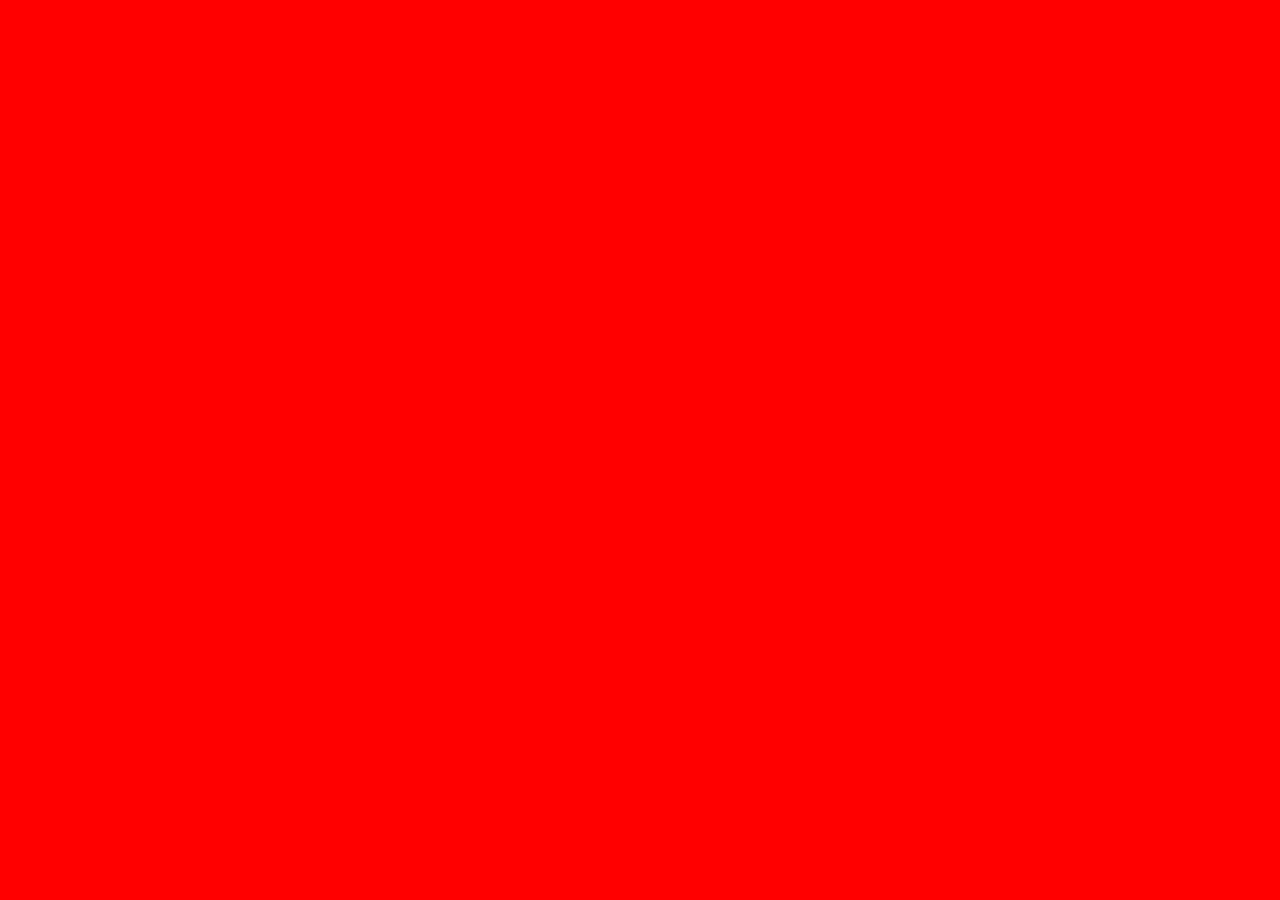
==== index.html @ 29b5d0f0 "first commit" ====
<!DOCTYPE html>
<html>

  <head>
    <title>JavaScript Practice</title>
    <link rel="stylesheet" href="./css/style.css">
  </head>

  <body>

    <script src="./js/main.js"></script>
  </body>

</html>
---- css/style.css ----
body {
  background-color: red;
}
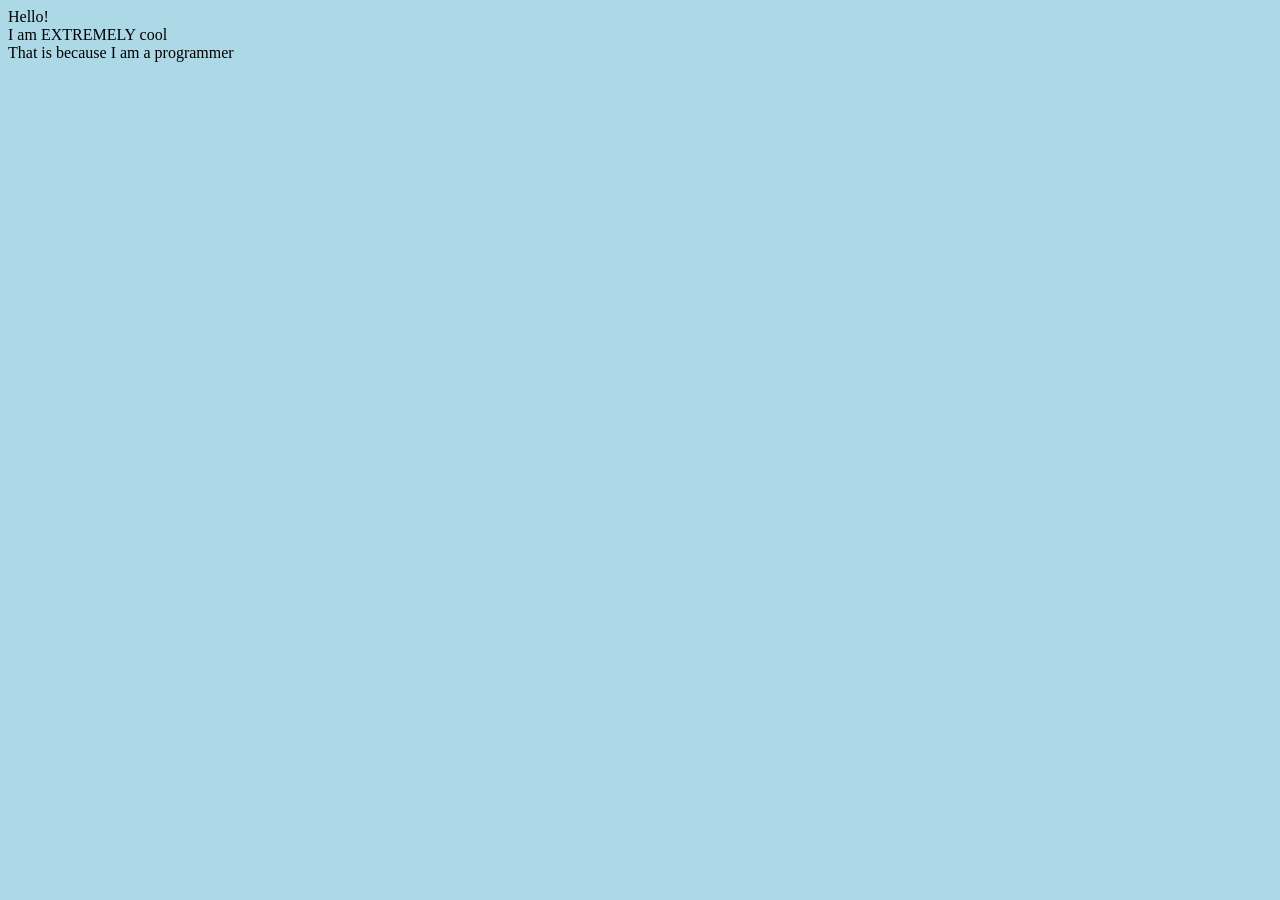
==== commit ddbefeb9: "added getElementByClassName" ====
--- a/index.html
+++ b/index.html
@@ -7,6 +7,15 @@
   </head>
 
   <body>
+    <div class="cool-message">
+      Hello!
+    </div>
+    <div class="cool-message">
+      I am EXTREMELY cool
+    </div>
+    <div id="occupation">
+      That is because I am a programmer
+    </div>
 
     <script src="./js/main.js"></script>
   </body>
--- a/css/style.css
+++ b/css/style.css
@@ -1,3 +1,3 @@
 body {
-  background-color: red;
+  background-color: lightblue;
 }
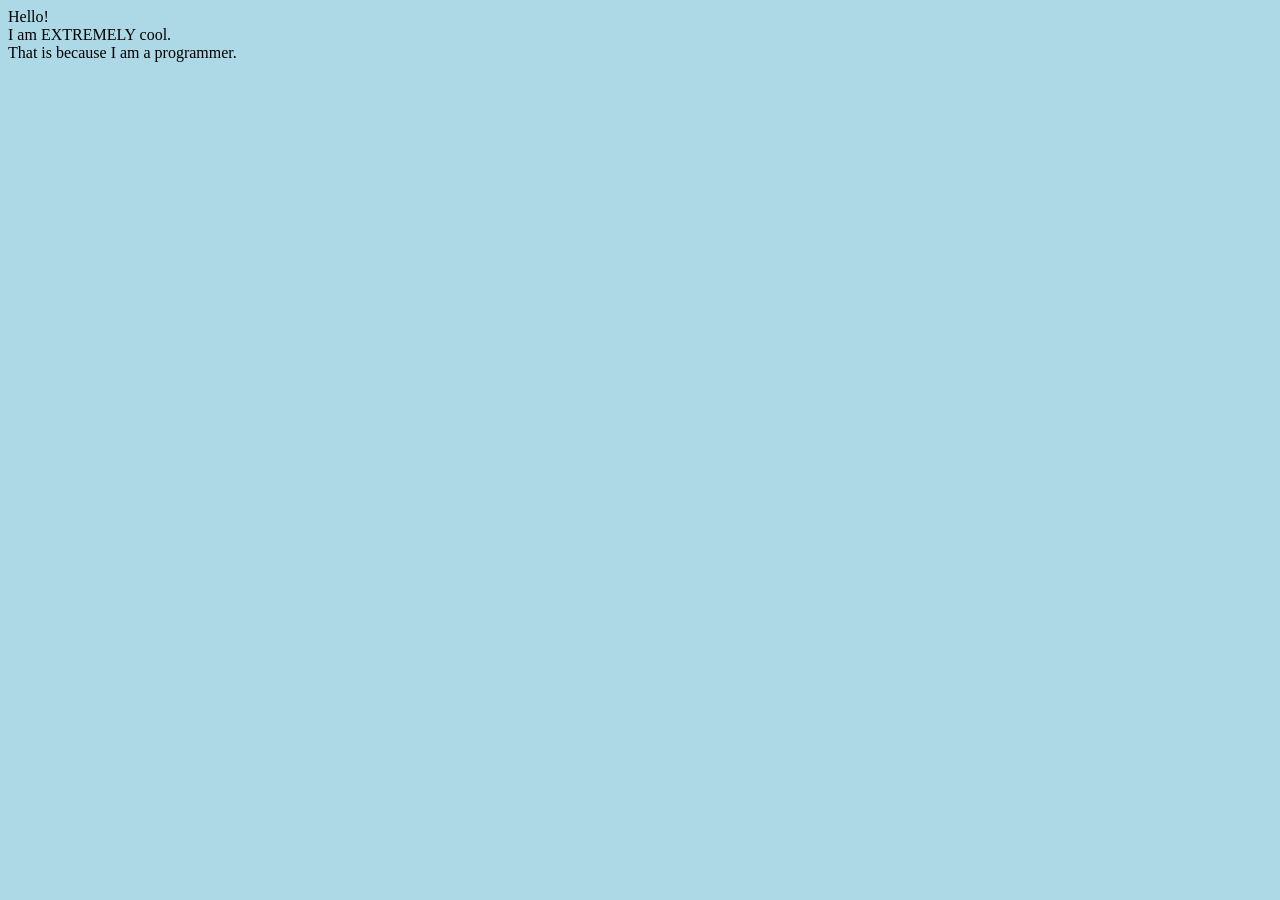
==== commit b664353a: "mass updating HTML with append" ====
--- a/index.html
+++ b/index.html
@@ -7,14 +7,8 @@
   </head>
 
   <body>
-    <div class="cool-message">
-      Hello!
-    </div>
-    <div class="cool-message">
-      I am EXTREMELY cool
-    </div>
-    <div id="occupation">
-      That is because I am a programmer
+    <div id="container">
+
     </div>
 
     <script src="./js/main.js"></script>
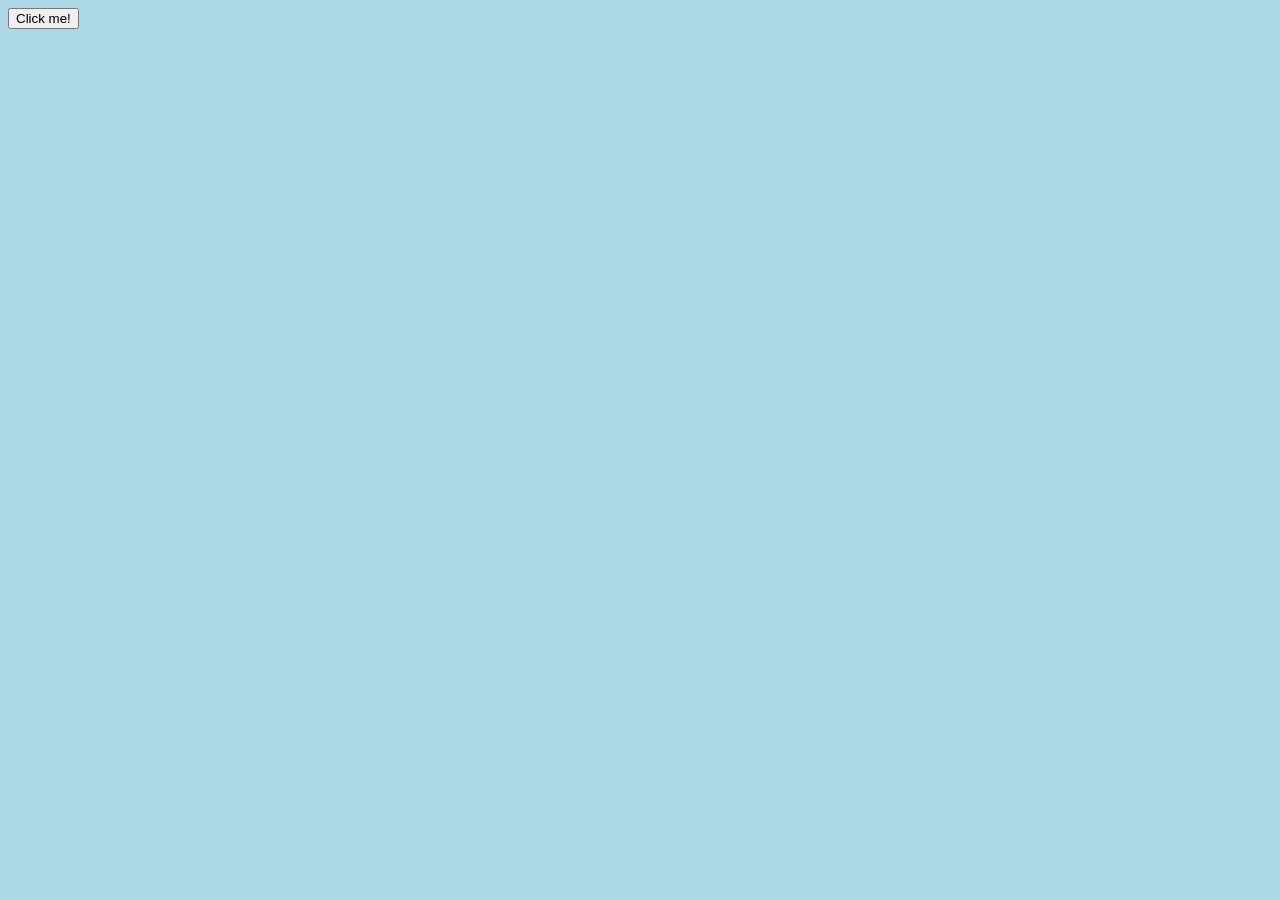
==== commit 3ceebe03: "added button and event listener" ====
--- a/index.html
+++ b/index.html
@@ -3,15 +3,18 @@
 
   <head>
     <title>JavaScript Practice</title>
-    <link rel="stylesheet" href="./css/style.css">
+    <link rel="stylesheet" href="styles.css">
   </head>
 
   <body>
-    <div id="container">
+    <!-- <div id="container">
 
-    </div>
+    </div> -->
 
-    <script src="./js/main.js"></script>
+    <button id="clickable-button">
+      Click me!
+    </button>
+    <script src="main.js"></script>
   </body>
 
 </html>
--- a/styles.css
+++ b/styles.css
@@ -0,0 +1,3 @@
+body {
+  background-color: lightblue;
+}
